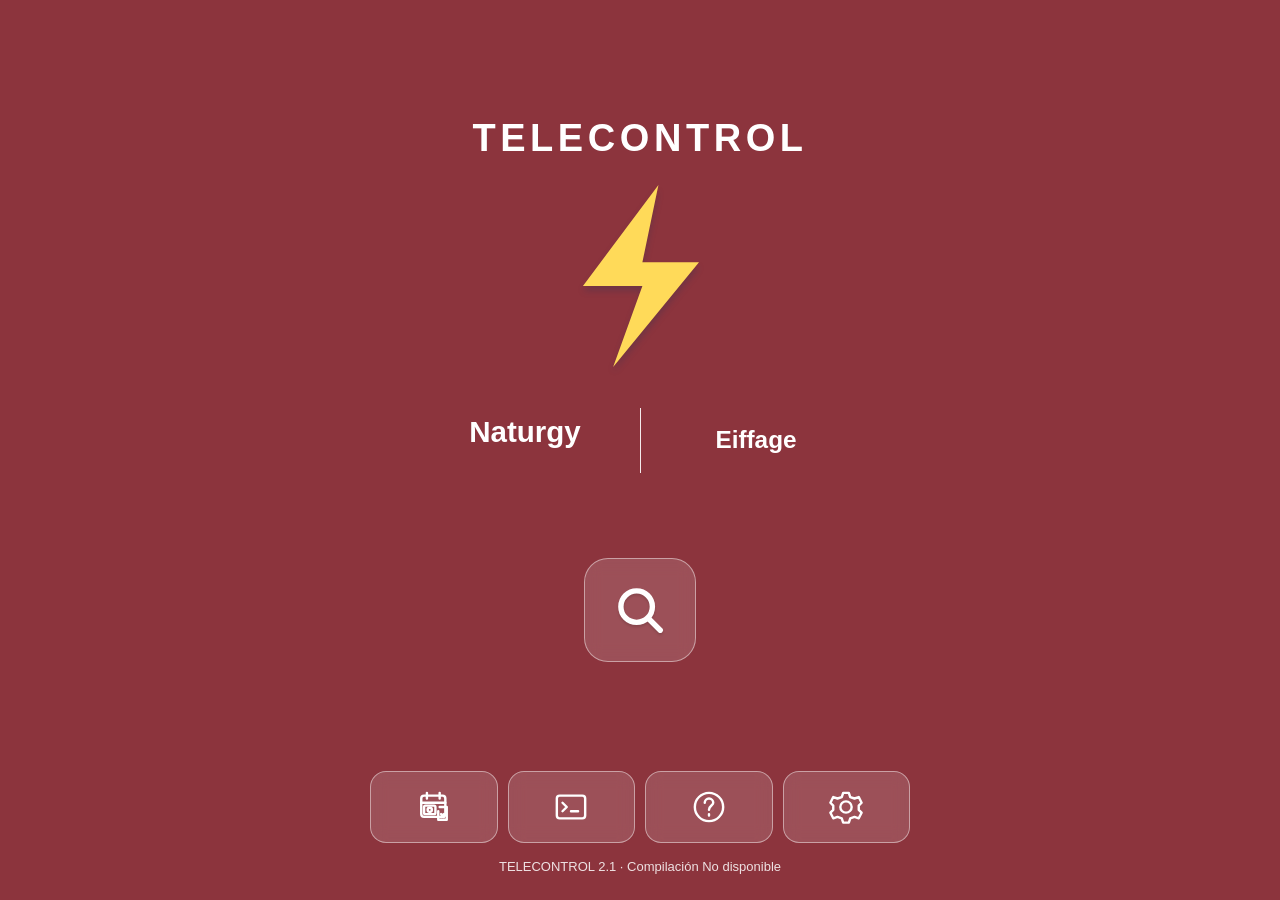
==== app/src/main/assets/index.html @ 89b57cb9 "feat(gui): stage approved TELECONTROL home HTML, styles, scripts and privacy-safe placeholders" ====
<!doctype html>
<html lang="es">
<head>
<meta charset="utf-8">
<meta http-equiv="Content-Security-Policy" content="default-src 'none'; script-src 'self'; worker-src 'self'; child-src 'self'; style-src 'self' 'unsafe-inline'; img-src 'self'; connect-src 'none'; frame-src 'none'; object-src 'none'; base-uri 'none'; form-action 'none'">
<meta name="viewport" content="width=device-width,initial-scale=1,viewport-fit=cover">
<meta name="theme-color" content="#003b7b">
<title>TELECONTROL</title>
<link rel="stylesheet" href="themes.css">
<style>
:root { --blue:#003d82; --blue2:#0754a2; --midblue:#104c93; --white:#fff; --orange:#ff8016; }
*{box-sizing:border-box}
html,body { margin:0; padding:0; min-height:100%; height:100%; font-family:Roboto,'Arial',system-ui,sans-serif; color:#fff; background:#003e84; }
body{background:radial-gradient(ellipse 120% 85% at 48% 44%,#07549e 0%,#004a92 45%,#003674 100%);}
button,input,textarea{font:inherit}
button{touch-action:manipulation;cursor:pointer}
button:focus-visible,input:focus-visible,textarea:focus-visible{outline:3px solid #ffad55;outline-offset:3px}
[hidden]{display:none !important}
#home {min-height:100dvh;height:auto;display:flex;flex-direction:column;align-items:center;padding:0 20px 30px;position:relative}
.center-start { width:100%;flex:1;display:flex;align-items:center;flex-direction:column;justify-content:center;padding-top:28px;}
.bolt {height:184px;width:145px;display:block;margin:0 0 36px;filter:drop-shadow(0 5px 3px #00345f33)}
.logos {display:flex;align-items:center;justify-content:center;width:100%;gap:9px;margin:0 0 67px;min-height:73px}
.logo {display:block;object-fit:contain;max-height:71px;flex:1;min-width:0}
.logo.naturgy {max-width:200px}
.logo.eiffage {max-width:200px}
.vertical {height:65px;width:1px;flex:0 0 1px;background:#fff;opacity:.9;margin:0 6px}
.primary {background:#f9fafc;border:0;color:#073c7b;font-weight:780;box-shadow:0 3px 15px #0b2a5426;border-radius:15px;min-height:76px;width:100%;max-width:545px;display:flex;align-items:center;justify-content:center;gap:19px;font-size:clamp(17px,4.1vw,24px);letter-spacing:-.25px;padding:12px 15px}
.primary svg{flex-shrink:0}
#search-panel {position:fixed;inset:0;overflow:auto;background:#001d45a8;z-index:10;display:grid;place-items:center;padding:19px;backdrop-filter:blur(3px)}
.dialog{width:min(100%,490px);background:#064580; border:1px solid #78ace5;border-radius:19px;padding:24px 18px 20px;box-shadow:0 18px 55px #00183594}
.dialog-title{font-size:20px;margin:0 0 18px;font-weight:800;text-align:center}
.dialog label{font-size:12px;color:#eaf2fb;letter-spacing:.7px;font-weight:750;display:block;margin:0 0 8px}
#query{width:100%;background:#fff;color:#003b7d;border:0;border-radius:12px;min-height:56px;font-size:20px;padding:10px 13px;text-transform:uppercase;font-weight:700;letter-spacing:1px}
#query::placeholder{color:#7a91aa;font-size:15px;letter-spacing:0;font-weight:500}
#bad{margin:12px 0 4px;background:#fff0eb;color:#ae2400;border-left:5px solid #ff7222;padding:14px 11px;border-radius:8px;font-weight:780;font-size:16px}
#load-error {font-size:12px;color:#ffd2ca;margin:14px 0}
.dialog-actions{display:flex;gap:10px;margin-top:17px}
.dialog-actions button{flex:1;border:0;border-radius:11px;min-height:51px;padding:11px;font-weight:700}
#submit{background:#fff;color:#003e82}#cancel{border:1px solid #98c7e4;background:transparent;color:#fff}
#detail,#config,#help {min-height:100dvh;max-width:720px;margin:0 auto;padding:14px clamp(12px,3.4vw,30px) 24px}
.topbar{display:flex;align-items:center;gap:6px;min-height:52px;margin:0 0 15px}
.topbar h1{font-size:clamp(16px,4.0vw,23px);letter-spacing:-.4px;line-height:1.2;margin:0;font-weight:800;text-align:center;flex:1}
.backicon{display:flex;align-items:center;justify-content:center;border:0;width:42px;min-width:42px;min-height:43px;border-radius:12px;color:#fff;background:transparent}
.backspace{width:42px;min-width:42px}
.fields {display:flex;flex-direction:column;margin-bottom:22px}
.field {display:grid;grid-template-columns:minmax(0,1fr) minmax(0,1fr);gap:9px;align-items:center;min-height:44px;border-bottom:1px solid #ffffff25;padding:3px 0}
.field .name {font-size:clamp(10.8px,2.8vw,15px);line-height:1.2;letter-spacing:-.15px;font-weight:760;overflow-wrap:anywhere}
.field .value {font-weight:800;font-size:clamp(15px,4vw,19px);line-height:1.25;border-radius:9px;background:#ffffff29;min-height:35px;display:flex;align-items:center;padding:7px 12px;overflow-wrap:anywhere;white-space:pre-wrap}
.field .value.missing{color:#b8d4ed;font-style:italic;font-weight:400}
#map{width:100%;min-height:69px;border:0;border-radius:15px;background:#fff;color:#074184;font-weight:810;font-size:clamp(16px,4vw,20px);display:flex;align-items:center;justify-content:center;gap:16px;margin-bottom:17px;padding:12px}
#map:disabled{opacity:.55;cursor:default}
#coords-warning{font-size:12px;color:#ffd9a5;margin:0 0 12px}
@media(max-height:690px){.bolt{height:140px;width:110px;margin-bottom:26px}.logos{margin-bottom:42px}.primary{min-height:67px}.center-start{transform:translateY(0)}}
@media(max-width:365px){.logos{gap:2px}.vertical{margin:0 3px}.field{grid-template-columns:46% 54%}.field .value{padding:5px 7px}.topbar h1{font-size:15px}}

.notes-box{margin:12px 0 24px;padding:16px;border:1px solid #ffffff55;border-radius:14px;background:#002e67aa}.notes-box label{display:block;font-size:17px;font-weight:800;margin-bottom:10px}.notes-box textarea{width:100%;min-height:120px;resize:vertical;background:#fff;color:#063b7c;border:0;border-radius:10px;padding:12px;font-size:17px}.action-small{border:0;border-radius:10px;background:white;color:#063b7c;font-weight:800;padding:12px 18px;margin-top:10px}.version-footer{text-align:center;font-size:13px;opacity:.85;margin-top:20px}.help-content{background:#063e7c;padding:18px;border-radius:14px;line-height:1.5}.utility{display:flex;gap:12px;justify-content:center;flex-wrap:wrap;margin:16px 0}
</style>
</head>
<body>
<section id="home" aria-label="Pantalla principal">
 <div class="center-start"><h1 class="brand">TELECONTROL</h1>
  <svg class="bolt" viewBox="0 0 150 195" aria-label="Peligro eléctrico, rayo amarillo" role="img"><path fill="#ffda59" d="M94 1 14 108h63L46 194l91-111H77Z"/></svg>
  <div class="logos" aria-label="Naturgy y Eiffage Energía">
   <img class="logo naturgy" src="brand-a.svg" alt="Naturgy">
   <span class="vertical" aria-hidden="true"></span>
   <img class="logo eiffage" src="brand-b.svg" alt="Eiffage Energía">
  </div>
  <button class="primary" id="open-search" type="button" aria-label="Buscar matrícula" title="Buscar matrícula" aria-expanded="false" aria-controls="search-panel">
   <svg width="32" height="32" viewBox="0 0 24 24" fill="none" stroke="currentColor" stroke-width="2.4" stroke-linecap="round"><circle cx="10.5" cy="10.5" r="7"/><path d="m16 16 5 5"/></svg>
  </button>

 </div>
 <nav class="home-bottom" aria-label="Accesos rápidos">
  <div class="home-shortcuts">
   <button id="open-weekly" class="action-small" aria-label="Gestión de trabajos" title="Gestión de trabajos"></button>
   <button id="home-mango" type="button" class="action-small" aria-label="Abrir MangoSSH" title="MangoSSH · consola SSH local">SSH</button>
   <button id="home-help" class="action-small" aria-label="Guía" title="Guía"></button>
   <button id="home-config" class="action-small" aria-label="Configuración" title="Configuración"></button>
  </div>
  <div class="version-footer">TELECONTROL 2.1 · Compilación <span class="installed-build">No disponible</span></div>
 </nav>
 <div id="search-panel" role="dialog" aria-modal="true" aria-labelledby="search-title" hidden>
  <div class="dialog">
   <h2 class="dialog-title" id="search-title">BUSCAR MATRÍCULA</h2>
   <label for="query">MATRÍCULA DEL CENTRO</label>
   <input id="query" type="text" autocapitalize="characters" autocomplete="off" spellcheck="false" placeholder="Ej.: SYNTHETIC_CT_2" aria-describedby="bad" maxlength="40">
   <div id="bad" role="alert" hidden>⚠ CT no encontrado</div>
   <p id="load-error" hidden>Importa primero el JSON privado desde Configurar → Base de datos.</p>
   <div class="dialog-actions"><button id="cancel" type="button">CANCELAR</button><button id="submit" type="button">BUSCAR</button></div>
  </div>
 </div>
</section>
<section id="detail" aria-label="Ficha del centro" hidden>
 <header class="topbar"><button type="button" class="backicon" id="top-back" aria-label="Volver a buscar"><svg viewBox="0 0 24 24" height="28" width="28" fill="none" stroke="currentColor" stroke-width="2.3" stroke-linecap="round"><path d="m13 5-7 7 7 7M6 12h16"/></svg></button><h1>DATOS CT</h1><span class="backspace"></span></header>
 <div class="fields" id="fields"></div>
 <section id="tcs-panel" class="tcs-panel" aria-labelledby="tcs-title"><h2 id="tcs-title">IP CLIENTES TCS</h2><p id="tcs-message" role="status">Las IP se calculan automáticamente a partir de GST y CPU del CT.</p><p id="tcs-experimental" role="note">EXPERIMENTAL, REVISAR SIEMPRE</p><div id="tcs-results" class="tcs-results" aria-live="polite" hidden></div><p class="tcs-source">Fuente: UFD · MO.00408.PT-05 · págs. 46–47. IP1_TCS a IP4_TCS.</p></section>
 <p id="coords-warning" hidden>No hay coordenadas válidas para este centro.</p>
 <button id="detail-mango" type="button" class="action-small">SSH MANGO · RED LOCAL</button>
 <button id="map" type="button">
   <svg width="34" height="39" viewBox="0 0 28 34" aria-hidden="true"><path d="M14 0A14 14 0 0 0 0 14c0 9.2 14 20 14 20S28 23.2 28 14A14 14 0 0 0 14 0" fill="#33a853"/><path d="M14 0A14 14 0 0 0 0 14h14L23 4A13.9 13.9 0 0 0 14 0" fill="#4285f4"/><path d="M0 14c0 3.8 2.4 8.2 5.2 11.9l9.1-12H0" fill="#fbbc05"/><path d="M4 4a13.9 13.9 0 0 0-4 10h14Z" fill="#ea4335"/><circle cx="14" cy="14" r="5.4" fill="#fff"/></svg>
   ABRIR EN GOOGLE MAPS
 </button>
 <div class="utility detail-actions"><button id="open-notes" type="button" class="action-small" aria-label="Historial de notas del CT"><span class="ui-icon" aria-hidden="true">▤</span><span id="notes-count">0</span></button><button type="button" class="action-small" id="detail-help" aria-label="Ayuda"><span class="ui-icon" aria-hidden="true">?</span><span class="icon-label">AYUDA</span></button><button type="button" class="action-small" id="detail-feedback" aria-label="Sugerencias"><span class="ui-icon" aria-hidden="true">♧</span><span class="icon-label">SUGERENCIAS</span></button><button type="button" class="action-small" id="detail-config" aria-label="Configurar"><span class="ui-icon" aria-hidden="true">⚙</span><span class="icon-label">CONFIGURAR</span></button></div><div class="version-footer">TELECONTROL 2.1 · Compilación <span class="installed-build">No disponible</span></div>
</section>
<section id="config" hidden><header class="topbar"><button type="button" class="backicon" id="config-back" aria-label="Volver desde configuración">←</button><h1>CONFIGURAR</h1></header>
<button class="action-small" id="open-reminders">AVISOS</button><button id="home-feedback" class="action-small">Sugerencias y reporte de errores</button><div class="config-menu" aria-label="Apartados de configuración">
 <button class="config-tile" type="button" data-config-target="config-database"><span class="config-symbol">▤</span><span><strong>Base de datos</strong><small>Importar JSON · Actualizar catálogo · Información</small></span><span>›</span></button>
 <button class="config-tile" type="button" data-config-target="config-fields"><span class="config-symbol">☷</span><span><strong>Campos</strong><small>Seleccionar · Añadir · Ordenar</small></span><span>›</span></button>
 <button class="config-tile" type="button" data-config-target="config-appearance"><span class="config-symbol">◉</span><span><strong>Apariencia</strong><small>Elegir tema · Personalizar colores</small></span><span>›</span></button>
 <button class="config-tile" type="button" data-config-target="config-backup"><span class="config-symbol">⇧</span><span><strong>Copias de seguridad</strong><small>Exportar · Importar notas y diario</small></span><span>›</span></button>
 <button class="config-tile" type="button" data-config-target="config-sync"><span class="config-symbol">⇄</span><span><strong>Sincronización Syncthing</strong><small>Carpeta · Cifrado · Estado · Sincronizar</small></span><span>›</span></button>
</div>
<div class="notes-box config-section" id="config-database"><h2>Base de datos</h2><div id="catalog-panel" aria-busy="false"><label for="catalog-file">CATÁLOGO PRIVADO DE CT (JSON)</label><input type="file" id="catalog-file" accept=".json,application/json" aria-describedby="catalog-status"><p id="catalog-status" role="status" aria-live="polite">Sin catálogo importado. Selecciona el JSON facilitado por tu responsable.</p></div></div>
<div class="notes-box config-section" id="config-fields"><h2>Campos</h2><label for="field-search">BUSCAR CAMPO</label><input id="field-search" list="field-options" placeholder="Escribe el nombre del campo" style="width:100%;padding:12px;border-radius:10px"><datalist id="field-options"></datalist><button class="action-small" id="add-field">AÑADIR CAMPO</button><p id="field-status" role="status"></p><div id="selected-fields"></div></div>
<div class="notes-box config-section" id="config-appearance"><h2>Apariencia</h2><label for="theme-select">TEMA</label><select id="theme-select"><option value="red">ROJO</option><option value="light">CLARO</option><option value="dark">OSCURO</option><option value="olive">VERDE OLIVA</option><option value="blue">AZUL</option><option value="custom">PERSONALIZADO</option></select><div id="custom-colors" hidden></div><p id="theme-status" role="status"></p></div>
<div class="notes-box config-section" id="config-backup"><h2>Copias de seguridad</h2><p>Las copias contienen notas y diario, pero no el catálogo. Utiliza únicamente medios autorizados.</p><button id="export-work" class="action-small">Exportar notas y diario</button><label for="import-work">Importar copia de notas y diario</label><input id="import-work" type="file" accept=".json,application/json"><p id="backup-status" role="status"></p><div id="backup-preview" hidden><p id="backup-summary"></p><button id="backup-confirm" class="action-small">Confirmar fusión sin sobrescribir</button><button id="backup-cancel" class="action-small">Cancelar</button></div></div>
<div class="notes-box config-section" id="config-sync"><h2>SINCRONIZACIÓN SYNCTHING</h2>
<p id="sync-account"></p><button id="sync-folder">Seleccionar carpeta</button>
<label><input id="sync-auto" type="checkbox" disabled>Sincronización automática</label><button id="sync-now">SINCRONIZAR AHORA</button>
<label for="sync-phrase">Frase de recuperación compartida (16–1024 caracteres)</label><input id="sync-phrase" type="password" autocomplete="off" minlength="16" maxlength="1024"><button id="sync-unlock">Guardar frase de recuperación</button>
<p>La frase se protege con Android Keystore. Usa exactamente la misma en los dos dispositivos y consérvala por un medio autorizado. No se comparte el catálogo CT ni la base de datos interna.</p>
<p id="sync-last"></p><p id="sync-export"></p><p id="sync-status" role="status"></p><p id="sync-pending" role="status"></p>
<details id="sync-guide"><summary>Guía de configuración</summary><p>Syncthing-Fork debe compartir la misma carpeta lógica en ambos dispositivos en modo enviar y recibir. En TELECONTROL selecciona la carpeta local de cada uno: las rutas pueden ser distintas. Introduce la misma frase y activa automático. Syncthing transfiere los archivos cifrados, incluso con TELECONTROL cerrada; la incorporación a notas/diario se completa al abrir la APK o cuando Android permite un trabajo de fondo.</p><p>Prueba primero una nota y una entrada ficticias en ambos sentidos. No borres ni edites los archivos tcst1: las eliminaciones se realizan desde TELECONTROL. Archivos incompletos se dejan intactos y se reintentan. Un archivo completo que no autentica requiere revisar frase/carpeta. Exportado significa validado en esta carpeta, no recibido por el otro dispositivo.</p></details>
<div id="sync-conflicts"></div><div id="sync-resolve-dialog" role="alertdialog" aria-label="Resolver conflicto" hidden><p>Confirma qué versión conservar como actual. El historial cifrado conserva las revisiones; un borrado elimina la entrada de la vista actual.</p><pre id="sync-resolve-preview"></pre><button id="sync-resolve-confirm">Conservar esta versión</button><button id="sync-resolve-cancel">Cancelar</button></div></div>
<div class="version-footer">TELECONTROL 2.1 · Compilación <span class="installed-build">No disponible</span></div></section>
<section id="help" hidden><header class="topbar"><button type="button" class="backicon" id="help-back" aria-label="Volver desde ayuda">←</button><h1>GUÍA DE TELECONTROL</h1></header>
<div class="help-content">
<h2>TELECONTROL v2.1 · Guía ilustrada</h2>
<p>Consulta centros de transformación, localízalos y registra notas de trabajo. Los datos del catálogo se guardan en tu dispositivo.</p>
<h3>1. Buscar un CT</h3>
<figure><div class="help-visual"><svg viewBox="0 0 80 80"><circle cx="34" cy="34" r="23"/><path d="M51 51 74 74"/></svg><span>BUSCAR MATRÍCULA<br>28CM36</span></div><figcaption>En Inicio, toca la lupa. Escribe la matrícula o usa el micrófono del buscador; revisa el texto y pulsa BUSCAR.</figcaption></figure>
<h3>2. Consultar datos y mapa</h3>
<figure><div class="help-visual"><svg viewBox="0 0 80 80"><path d="M40 76S12 46 12 30a28 28 0 0 1 56 0C68 46 40 76 40 76Z"/><circle cx="40" cy="30" r="10"/></svg><span>FICHA DEL CT<br>ABRIR EN GOOGLE MAPS</span></div><figcaption>Comprueba los campos de la ficha. El botón de Maps abre las coordenadas del CT cuando estén disponibles.</figcaption></figure>
<h3>3. Crear notas del CT</h3>
<figure><div class="help-visual"><svg viewBox="0 0 80 80"><rect x="13" y="9" width="54" height="62" rx="8"/><path d="M25 24h30M25 38h30M25 52h22"/></svg><span>NOTAS DEL CT<br>＋ → ESCRIBIR → 💾</span></div><figcaption>Desde la ficha, abre Notas. Pulsa +, escribe o dicta una observación y toca el disquete para guardar. Puedes editar o eliminar las entradas.</figcaption></figure>
<h3>4. Diario de trabajo</h3>
<figure><div class="help-visual"><svg viewBox="0 0 80 80"><rect x="14" y="8" width="52" height="64" rx="6"/><path d="M25 23h29M25 35h29M25 47h29M25 59h20"/></svg><span>DIARIO<br>BUSCAR · FILTRAR · EDITAR</span></div><figcaption>Abre Diario desde Inicio. No requiere matrícula. Busca anotaciones por texto o CT y consulta el historial por fechas.</figcaption></figure>
<h3>5. Configurar y proteger datos</h3>
<figure><div class="help-visual"><svg viewBox="0 0 80 80"><circle cx="40" cy="40" r="24"/><circle cx="40" cy="40" r="9"/><path d="M40 3v12M40 65v12M3 40h12M65 40h12"/></svg><span>CONFIGURAR<br>JSON · CAMPOS · TEMAS</span></div><figcaption>En Base de datos importa el JSON privado que te facilite el responsable. En Campos selecciona información adicional; en Apariencia cambia el tema; en Copias exporta notas y diario.</figcaption></figure>
<h3>6. Comunicar errores y sugerencias</h3>
<figure><div class="help-visual"><svg viewBox="0 0 80 80"><path d="M8 12h64v43H32L12 72V55H8z"/><path d="M23 28h34M23 40h24"/></svg><span>SUGERENCIAS<br>ERROR · SUGERENCIA · COMENTARIO</span></div><figcaption>Introduce nombre, correo y descripción. La aplicación abrirá tu cliente de correo con un asunto clasificado; revisa y confirma el envío.</figcaption></figure>
<p><strong>Privacidad:</strong> el catálogo no está incluido en la APK y no se envía en sugerencias. Notas y diario se guardan localmente; las copias pueden contener datos sensibles. No las compartas fuera de medios autorizados. Google Maps y el reconocimiento de voz pueden requerir conexión.</p>
</div><div class="version-footer">TELECONTROL 2.1 · Compilación <span class="installed-build">No disponible</span></div></section>
<section id="feedback" hidden aria-label="Enviar sugerencias"><header class="topbar"><button type="button" class="backicon" id="feedback-back" aria-label="Volver">←</button><h1>SUGERENCIAS</h1><span class="backspace"></span></header>
<p>Ayúdanos a mejorar TELECONTROL. El mensaje se preparará en tu aplicación de correo para que puedas revisarlo y enviarlo.</p>
<form id="feedback-form" class="feedback-form">
<label for="feedback-name">NOMBRE Y APELLIDOS</label><input id="feedback-name" required maxlength="120" autocomplete="name">
<label for="feedback-email">EMAIL DE CONTACTO</label><input id="feedback-email" required type="email" maxlength="180" autocomplete="email">
<label for="feedback-type">TIPO DE MENSAJE</label><select id="feedback-type" required><option value="ERROR">Error</option><option value="SUGERENCIA">Sugerencia</option><option value="COMENTARIO">Comentario</option></select>
<label for="feedback-description">DESCRIPCIÓN</label><textarea id="feedback-description" required maxlength="3000" rows="7" placeholder="Explica el error, la sugerencia o el comentario"></textarea>
<button type="submit" class="action-small feedback-send"><span class="ui-icon" aria-hidden="true">➤</span> PREPARAR CORREO</button>
<p id="feedback-status" role="status" aria-live="polite"></p></form><div class="version-footer">TELECONTROL 2.1 · Compilación <span class="installed-build">No disponible</span></div></section>
<section id="work" hidden><header class="topbar"><button id="work-back" aria-label="Volver">←</button><h1 id="work-title">NOTAS DEL CT</h1></header><div id="journal-search" hidden><label for="journal-query">⌕ BUSCAR EN TODO EL DIARIO</label><input id="journal-query" type="search" placeholder="Texto o matrícula" autocomplete="off"><p id="journal-results" role="status"></p></div><div class="work-editor-heading"><button id="new-work" class="action-small" aria-label="Nueva nota">＋</button><label id="observation-label" for="ct-notes">Observación</label></div><textarea id="entry-text" maxlength="20000" hidden></textarea><textarea id="ct-notes" maxlength="20000"></textarea><button id="save-work" class="action-small">Guardar</button><button id="save-conflict-draft" hidden>Guardar borrador como versión en conflicto</button><p id="work-sync-status" class="sync-subtle" role="status"></p><p id="work-status" role="status"></p><div id="work-list"></div><div id="delete-dialog" role="alertdialog" aria-label="Confirmar eliminación" hidden><p>¿Eliminar esta entrada definitivamente?</p><button id="delete-confirm">Eliminar</button><button id="delete-cancel">Cancelar</button></div><div id="discard-dialog" role="alertdialog" aria-label="Descartar borrador" hidden><p>Tienes comentarios sin guardar. ¿Quieres salir sin guardar?</p><button id="discard-confirm">Salir sin guardar</button><button id="discard-cancel">Continuar editando</button></div></section>
<section id="reminders" hidden><header class="topbar"><button id="reminder-back" aria-label="Volver">←</button><h1>AVISOS</h1></header><label for="reminder-text">Descripción</label><textarea id="reminder-text" maxlength="2000"></textarea><label for="reminder-date">Fecha</label><input id="reminder-date" type="date"><label for="reminder-time">Hora</label><input id="reminder-time" type="time"><label for="reminder-ct">CT opcional</label><input id="reminder-ct" maxlength="80"><label><input id="reminder-completed" type="checkbox">Completado</label><button id="reminder-save">Guardar aviso</button><button id="reminder-permissions">Permisos y ajustes Android</button><p id="reminder-status" role="status"></p><div id="reminder-list"></div><div id="reminder-delete-dialog" role="alertdialog" aria-label="Eliminar aviso" hidden><p>¿Eliminar y cancelar este aviso?</p><button id="reminder-delete-confirm">Eliminar</button><button id="reminder-delete-cancel">Cancelar</button></div></section>
<section id="weekly" hidden aria-label="Gestión de trabajos">
<header class="topbar"><button id="weekly-back" class="backicon" aria-label="Volver desde trabajos semanales">←</button><h1>GESTIÓN DE TRABAJOS</h1></header>
<label for="work-category">Categoría</label><select id="work-category"><option value="weekly">TRABAJOS SEMANALES</option><option value="routers">CAMPAÑA ROUTERS</option><option value="journal">DIARIO DE TRABAJO</option></select><div id="import-report" hidden><h2>Informe de importación</h2><p id="weekly-import-summary" role="status"></p><button id="import-report-close">Volver a la lista</button></div>
<button id="open-journal" hidden aria-label="Diario de trabajo"></button><p id="weekly-status" role="status" aria-live="polite"></p>
<div id="weekly-checklist">
<div class="weekly-heading"><div><h2 id="weekly-period-title"></h2><p id="weekly-home-summary"></p><progress id="weekly-progress" value="0" max="1" aria-label="Progreso de trabajos de la semana"></progress></div><button id="weekly-weeks" class="action-small" aria-label="Buscar semanas" title="Buscar semanas"></button></div>
<div id="weekly-weeks-panel" hidden><label>Semana<select id="weekly-period"></select></label></div>
<div id="weekly-filters-panel" class="weekly-tools" hidden><label>Buscar matrícula, ACT o descripción<input id="weekly-query" type="search" maxlength="200"></label><label>Estado<select id="weekly-state-filter"><option value="all">Todos</option><option value="not_started">SIN EMPEZAR</option><option value="in_progress">PENDIENTE DE ACABAR</option><option value="completed">REALIZADO</option></select></label><label>Orden<select id="weekly-order"><option value="pending">Pendientes primero</option><option value="done">Realizados primero</option></select></label></div>
<p>Toca la tarjeta para consultar la ficha y el indicador derecho para cambiar su estado.</p><div id="weekly-list"></div>
<nav class="weekly-bottom" aria-label="Acciones de trabajos semanales"><button id="weekly-manual" class="action-small" aria-label="Añadir" title="Añadir"></button><button id="weekly-scan" class="action-small" aria-label="Capturar Excel" title="Capturar Excel"></button><button id="weekly-import-excel" class="action-small" aria-label="IMPORTAR EXCEL" title="Importar Excel"></button><button id="weekly-filter" class="action-small" aria-label="Filtrar" title="Filtrar"></button><button id="weekly-more" class="action-small" aria-label="Más opciones" title="Más opciones"></button></nav>
<div id="weekly-more-panel" hidden><button id="show-import-report" class="action-small">Informe de importación</button><button id="resume-review" class="action-small">Revisar importación pendiente</button><button id="weekly-txt" class="action-small">EXPORTAR COPIA TXT</button></div>
</div>
<div id="weekly-state-dialog" role="dialog" aria-modal="true" aria-labelledby="weekly-state-title" hidden><div class="dialog"><h2 id="weekly-state-title">Estado del trabajo</h2><button class="action-small" data-weekly-state="not_started">SIN EMPEZAR</button><button class="action-small" data-weekly-state="in_progress">PENDIENTE DE ACABAR</button><button class="action-small" data-weekly-state="completed">REALIZADO</button><button id="weekly-state-cancel" class="action-small">Cancelar</button></div></div>
<div id="weekly-detail" hidden><header><button type="button" id="weekly-detail-back" class="backicon" aria-label="Volver a la lista">←</button><h2 id="weekly-detail-title"></h2><h3 id="weekly-detail-code"></h3><button id="detail-state" class="action-small">Cambiar estado</button></header>
<h3>INFORMACIÓN DEL TRABAJO</h3><p id="work-type"></p><dl><dt>Descripción:</dt><dd id="weekly-detail-description"></dd><dt>TERED:</dt><dd id="weekly-detail-tered"></dd><dt>Municipio:</dt><dd id="weekly-detail-municipality"></dd></dl><dl id="router-detail" hidden><dt>Código Base/Centro:</dt><dd id="router-base"></dd></dl>
<h3>PLANIFICACIÓN</h3><p id="work-iso-planning"></p><dl><dt id="work-date-label">Fecha de ejecución:</dt><dd id="weekly-detail-date"></dd></dl>
<section id="work-tracking"><h3>DOCUMENTACIÓN Y SEGUIMIENTO</h3><div id="work-extra-fields"></div><dl id="weekly-origin-block"><dt>Comentarios de origen:</dt><dd id="weekly-origin-comments"></dd></dl><dl id="router-origin-block" hidden><dt>Comentarios de origen:</dt><dd id="router-origin"></dd></dl></section>
<h3>DATOS DEL CENTRO — JSON</h3><dl id="work-ct-json"><dt>NOMBRE BDI</dt><dd id="work-bdi">No disponible</dd><dt>IP LAN</dt><dd id="work-ip-lan">No disponible</dd></dl>
<h3>OBSERVACIONES</h3><label for="work-technician-notes">Anotaciones del técnico (independientes del Excel)</label><textarea id="work-technician-notes" maxlength="4000"></textarea><button id="save-technician-notes" class="action-small">Guardar observaciones</button><p id="work-save-status" role="status" aria-live="polite"></p>
<button id="edit-work-data" class="action-small">Editar datos</button><div id="work-edit-panel" hidden><label>Matrícula<input id="work-edit-matricula"></label><label>ACT<input id="work-edit-act"></label><label>Municipio<input id="work-edit-municipality"></label><label>Tipología<input id="work-edit-typology"></label><label>TERED<input id="work-edit-tered"></label><div id="work-edit-planning"><label>Semana<input id="work-edit-week" type="number" min="1" max="53"></label></div><label>Descripción<textarea id="work-edit-description" maxlength="4000"></textarea></label><label id="work-edit-date-container">Fecha<input id="work-edit-date" type="date"></label><button id="save-work-data">Guardar cambios y observaciones</button></div><button id="weekly-mango" class="action-small">SSH MANGO · CT</button><button id="weekly-maps" class="action-small">ABRIR EN GOOGLE MAPS</button><p id="weekly-map-status" role="status"></p></div>
<div id="weekly-review" role="dialog" aria-modal="true" aria-label="Revisar importación" hidden><button type="button" id="weekly-review-back" class="backicon" aria-label="Volver a la lista">←</button><label id="weekly-reference-option"><input id="weekly-reference-2026" type="checkbox">Este es el Excel de referencia 2026: excluir semanas 1–34</label><h2>REVISAR IMPORTACIÓN</h2><p>La única referencia temporal obligatoria de los trabajos semanales es SEMANA. MUNICIPIO debe proceder de su propia cabecera. Revisa códigos, ceros iniciales, descripciones y fechas. La fecha de ejecución puede estar fuera de la semana planificada.</p><p id="weekly-review-count"></p><div><button id="review-prev">Anteriores</button><span id="review-page"></span><button id="review-next">Siguientes</button></div><div id="weekly-draft"></div><button id="weekly-confirm" class="action-small">CONFIRMAR Y GUARDAR</button><button id="weekly-review-cancel" class="action-small">Cancelar revisión</button></div>

</section>
<script src="catalog.js"></script>
<script src="catalog-store.js"></script>
<script src="app.js"></script>
<script src="tcs-clients.js"></script>
<script src="themes.js"></script>
<script src="speech.js"></script>
<script src="work-store.js"></script>
<script src="journal-search.js"></script>
<script src="work-ui.js"></script>
<script src="backup.js"></script>
<script src="icons.js"></script>
<script src="reminders.js"></script>
<script src="sync-ui.js"></script>
<script src="weekly-core.js"></script>
<script src="weekly-ui.js"></script>
</body></html>
---- app/src/main/assets/themes.css ----
/* Identical geometry in all six themes; installation artwork is unchanged. */
html:root {--background:#8c343d;--surface:#71303a;--button:#ffe69a;--accent:#ffd95e;--ink:#fff;--surface-ink:#fff;--button-ink:#262014}
html,body{background:var(--background)!important;color:var(--ink)!important}
body{transition:background-color .15s ease}
.notes-box,.help-content,.dialog{background:var(--surface)!important;color:var(--surface-ink)!important;border-color:currentColor!important;box-shadow:0 8px 24px #0002}
.primary,.action-small,#map,#submit{background:var(--button)!important;color:var(--button-ink)!important;border-radius:20px;box-shadow:0 4px 0 #0002,0 9px 20px #0002}
#open-search{width:112px;min-height:100px;margin:auto;border-radius:28px}
#open-search svg{width:54px;height:54px}
.bolt{filter:drop-shadow(0 5px 4px #0002)}
#home-config{position:fixed;right:20px;bottom:20px;font-size:34px;width:68px;height:68px;padding:8px;z-index:2}
#home{padding-bottom:108px}
.field .value{background:var(--surface);color:var(--surface-ink)}
.field .value.missing{color:var(--surface-ink);opacity:.85}
.topbar button{color:var(--ink)}
select{font:inherit;max-width:100%;padding:12px;border-radius:12px;border:1px solid #777;background:#fff;color:#222}
#custom-colors{display:grid;gap:12px;margin-top:16px}#custom-colors label{display:flex;align-items:center;justify-content:space-between;gap:12px}
button:focus-visible,input:focus-visible,textarea:focus-visible,select:focus-visible{outline:3px solid var(--accent);outline-offset:4px}
@media(prefers-reduced-motion:reduce){*{transition:none!important}}

.dialog label,.dialog-title{color:var(--surface-ink)}

#open-journal{position:fixed;left:20px;bottom:20px;width:68px;height:68px;padding:8px;z-index:2}
#work{max-width:800px;margin:auto;padding:20px 20px 100px;color:var(--ink)}
#work textarea{display:block;width:100%;min-height:130px;border-radius:14px;padding:14px;font:inherit;background:var(--surface);color:var(--surface-ink);border:1px solid currentColor}
#work-list article{padding:16px;margin:12px 0;border-radius:18px;background:var(--surface);color:var(--surface-ink);box-shadow:0 5px 16px #0002;overflow-wrap:anywhere;white-space:pre-wrap}
#work-list article button,#work button{min-width:48px;min-height:48px;border-radius:14px;margin:4px;padding:10px;background:var(--button);color:var(--button-ink);border:0}
#delete-dialog,#discard-dialog{position:fixed;inset:15% 8% auto;z-index:20;padding:24px;background:var(--surface);color:var(--surface-ink);border:2px solid currentColor;border-radius:20px}
#speech-status{padding:0 20px;font-size:14px}

.brand{font-size:clamp(24px,6vw,38px);letter-spacing:.12em;margin:12px 0 24px}#open-notes,#new-work{display:inline-flex;align-items:center;gap:8px}#notes-count{font-size:16px;font-weight:bold}button svg{vertical-align:middle;filter:drop-shadow(0 2px 1px #0002)}
#journal-query{width:100%;padding:14px;font:inherit;border-radius:14px;background:var(--surface);color:var(--surface-ink);border:1px solid currentColor}mark{background:#ffe69a;color:#17120a;border-radius:3px}#work-list h2{font-size:16px;letter-spacing:.04em;margin-top:28px}
#cancel{background:var(--surface);color:var(--surface-ink);border:1px solid currentColor}
#load-error,#coords-warning{color:var(--ink);font-weight:600}
.dialog #load-error{color:var(--surface-ink)}

/* v1.3: mobile-only detailed settings and transparent icon surfaces */
.config-menu{display:grid;gap:12px;margin:12px 0 22px}
.config-tile{display:grid;grid-template-columns:42px minmax(0,1fr) 16px;gap:12px;align-items:center;width:100%;min-height:98px;padding:17px 14px;text-align:left;border-radius:18px;border:1px solid color-mix(in srgb,var(--ink) 20%,transparent);background:var(--surface);color:var(--surface-ink)}
.config-tile strong{display:block;font-size:18px;margin-bottom:5px}
.config-tile small{display:block;font-size:13px;line-height:1.4;opacity:.9}
.config-symbol{font-size:32px;line-height:1;background:transparent;color:var(--accent)}
.config-section{scroll-margin-top:18px}
.config-section[hidden]{display:none!important}
#open-journal,#home-config,.icon-button{background:transparent!important;color:var(--ink)!important;box-shadow:none!important;border:0!important}
#open-journal svg{background:transparent}
#home-config{font-size:42px}

/* TELECONTROL 2.0 visual system: outline icons and translucent masks. */
:root{--control-mask:rgba(255,255,255,.14);--control-border:rgba(255,255,255,.46)}
.primary,.action-small,#map,#submit,#work button,.config-tile,.backicon{
 background:var(--control-mask)!important;color:var(--ink)!important;
 border:1px solid var(--control-border)!important;box-shadow:none!important;
 border-radius:16px!important;backdrop-filter:blur(8px)
}
.primary:active,.action-small:active,.config-tile:active{background:rgba(255,255,255,.24)!important}
#open-search{width:112px;min-height:104px;border-radius:24px!important}
#home-config,#open-journal{background:var(--control-mask)!important;border:1px solid var(--control-border)!important;box-shadow:none!important}
#open-journal svg{width:40px;height:40px}
#home .utility{display:flex;align-items:center;justify-content:center;gap:12px}
#home-help{min-width:66px;min-height:66px}
.feedback-home{position:fixed;right:100px;bottom:20px;min-height:68px;min-width:68px;padding:8px}
#detail .detail-actions{display:grid;grid-template-columns:repeat(4,minmax(0,1fr));gap:8px;margin:18px 0 10px}
.detail-actions .action-small{width:100%;height:78px;min-height:78px;margin:0!important;padding:8px 3px!important;display:flex!important;align-items:center;justify-content:center;flex-direction:column;gap:3px}
.detail-actions svg{width:30px;height:30px}
.detail-actions .icon-label{font-size:10px;line-height:1.1;font-weight:700}
#notes-count{font-size:12px}
#map{min-height:66px}
#work{padding-bottom:100px}
#work textarea,#work-list article,#entry-text,#ct-notes{font-size:20px!important;line-height:1.55!important}
#work-list article{padding:20px}
#work-list article p{font-size:20px;line-height:1.55}
#work #save-work{min-width:64px;min-height:64px;display:inline-flex;justify-content:center;align-items:center}
#work #save-work svg{width:34px;height:34px}
#work #new-work,#work #work-back{min-width:62px;min-height:62px}
#work button{background:var(--control-mask)!important;color:var(--ink)!important}
#feedback{max-width:720px;min-height:100dvh;margin:auto;padding:18px 20px 60px}
.feedback-form{display:grid;gap:12px;margin-top:20px}
.feedback-form label{font-size:14px;font-weight:800;letter-spacing:.04em}
.feedback-form input,.feedback-form select,.feedback-form textarea{
 width:100%;font:inherit;font-size:18px;line-height:1.5;
 padding:14px;border:1px solid var(--control-border);border-radius:14px;
 background:var(--surface);color:var(--surface-ink)
}
.feedback-form textarea{resize:vertical;min-height:170px}
.feedback-send{min-height:62px;font-weight:800}
.help-content{font-size:17px;line-height:1.6}
.help-content h3{font-size:19px}
.help-content figure{margin:16px 0;padding:12px;border:1px solid var(--control-border);border-radius:16px}
.help-content figcaption{font-size:14px;margin-top:8px;opacity:.9}
.help-content .help-visual{display:flex;align-items:center;justify-content:center;gap:16px;min-height:110px}
.help-content .help-visual svg{width:62px;height:62px;stroke:currentColor;fill:none;stroke-width:1.5}
@media(max-width:365px){.detail-actions .icon-label{font-size:9px}.feedback-home{right:91px}}

/* 2.0.1 visual consistency fixes — no fixed overlay controls on Home. */
#home{padding:0 20px 24px!important;min-height:100dvh;display:flex;flex-direction:column}
#home .center-start{min-height:0;flex:1;justify-content:center;padding-top:16px}
#home .logos{margin-bottom:clamp(22px,5vh,64px)}
#home #open-search{margin:clamp(10px,4vh,42px) auto 0}
.home-bottom{width:100%;max-width:540px;margin:20px auto 0;flex-shrink:0}
.home-shortcuts{display:grid;grid-template-columns:repeat(4,minmax(0,1fr));gap:10px;align-items:center}
#home .home-shortcuts .action-small,
#home #open-journal,#home #home-config,#home #home-help,#home #home-feedback{
 position:static!important;inset:auto!important;margin:0!important;
 width:100%!important;min-width:0!important;min-height:72px!important;height:72px!important;
 padding:10px!important;display:flex!important;align-items:center;justify-content:center;
 background:var(--control-mask)!important;border:1px solid var(--control-border)!important;
 color:var(--ink)!important;box-shadow:none!important;border-radius:16px!important
}
.home-shortcuts svg{width:34px!important;height:34px!important;filter:none}
#home .version-footer{position:static!important;margin:14px 0 0!important;line-height:1.5;white-space:nowrap;font-size:13px}
#config .config-menu{margin:12px 0 20px}
#config .config-tile{min-height:82px;padding:12px 14px}
#config .config-symbol{display:flex;align-items:center;justify-content:center;color:var(--surface-ink)!important}
#config .config-symbol svg{width:30px;height:30px}
#config.config-detail-open .config-menu{display:none}
#config.config-detail-open .config-section:not([hidden]){display:block;margin-top:14px}
#config .config-tile strong{font-size:17px}
#config .config-tile small{font-size:12px}
#work .work-editor-heading{display:flex;align-items:center;gap:14px;margin:22px 0 8px}
#work .work-editor-heading #new-work{margin:0!important;flex:0 0 64px}
#work .work-editor-heading label{font-size:18px;line-height:1.3}
#work textarea{min-height:185px}
#work #speech-status,#home #speech-status{margin:14px 0 0;font-size:14px;line-height:1.4}
#work-list article button{min-width:56px;min-height:56px}
#work-list article button svg{width:26px;height:26px}
#detail .detail-actions .action-small{min-width:0}
@media(max-height:720px){#home .bolt{height:125px;width:100px;margin-bottom:18px}#home .logos{margin-bottom:15px}#home .center-start{padding-top:8px}#home #open-search{margin-top:10px}}

/* Hidden screens must override authored flex/grid display rules. */
#home[hidden],#detail[hidden],#config[hidden],#help[hidden],#work[hidden],#feedback[hidden],#search-panel[hidden]{display:none!important}

/* TELECONTROL 2.0 — field feedback: optically align partner artwork. */
#home .logos{align-items:center!important}
#home .logo{align-self:center;object-position:center center}
#home .logo.naturgy{transform:translateY(-6px)}
#home .vertical{align-self:center}
/* Diary: accessible typography and a common 72px action-button baseline. */
#work #journal-search label{display:block;font-size:20px!important;line-height:1.35;font-weight:650;letter-spacing:0;margin:8px 0 10px}
#work #journal-query{font-size:22px!important;line-height:1.45;padding:16px 18px;min-height:68px}
#work #journal-query::placeholder{font-size:20px;opacity:.9}
#work #journal-results{font-size:19px!important;line-height:1.45;margin:16px 0 22px}
#work .work-editor-heading{margin-top:18px;gap:16px}
#work .work-editor-heading label{font-size:22px!important;font-weight:600}
#work #ct-notes,#work #entry-text{font-size:22px!important;line-height:1.55!important;padding:18px;min-height:190px}
#work #mic-ct-notes,#work #mic-entry-text,#work #save-work{
 display:inline-flex!important;vertical-align:top!important;align-items:center!important;justify-content:center!important;
 width:72px!important;height:72px!important;min-width:72px!important;min-height:72px!important;
 margin:12px 10px 0 0!important;padding:12px!important;border-radius:16px!important;
}
#work #mic-ct-notes svg,#work #mic-entry-text svg,#work #save-work svg{width:36px!important;height:36px!important;filter:none}
#work #mic-ct-notes[hidden],#work #mic-entry-text[hidden]{display:none!important}
#work #work-status{font-size:18px;line-height:1.5}
#work-list article,#work-list article p{font-size:21px!important;line-height:1.55!important}
#work-list h2{font-size:18px!important}

/* UFD client IP reference: same translucent surfaces and large touch targets as CT details. */
#tcs-panel{margin:20px 0 18px;padding:18px;border:1px solid var(--control-border);border-radius:18px;background:var(--control-mask);color:var(--ink)}
#tcs-panel h2{font-size:20px;letter-spacing:.025em;margin:0 0 10px}
#tcs-panel p{font-size:15px;line-height:1.5;margin:8px 0 16px}
.tcs-selectors{display:grid;grid-template-columns:repeat(2,minmax(0,1fr));gap:12px}
.tcs-selectors label{display:flex;flex-direction:column;gap:8px;font-size:14px;font-weight:750}
.tcs-selectors select{width:100%;min-height:58px;font-size:17px;padding:10px 8px;border-radius:12px}
.tcs-results{display:grid;gap:9px;margin-top:16px}
.tcs-ip{display:flex;justify-content:space-between;align-items:center;gap:10px;padding:12px;border-radius:12px;background:var(--surface);color:var(--surface-ink);font-size:15px}
.tcs-ip strong{font-size:19px;font-variant-numeric:tabular-nums;overflow-wrap:anywhere;text-align:right}
#tcs-panel .tcs-source{font-size:12px;opacity:.82;margin:16px 0 0}
@media(max-width:390px){.tcs-selectors{grid-template-columns:1fr}.tcs-ip{flex-wrap:wrap}}

.detail-actions #detail-config{order:99;margin-left:auto}
#tcs-experimental{font-weight:800;border:2px solid currentColor;border-radius:10px;padding:10px}

#reminders{max-width:760px;padding:24px;margin:auto}#reminders label{display:block;margin-top:12px}#reminders input,#reminders textarea{max-width:100%;font:inherit;padding:10px;border-radius:10px}#reminder-list article{padding:16px;margin-top:14px;border:1px solid currentColor;border-radius:14px}#reminders button{min-height:48px;margin:8px;padding:10px;border-radius:12px}

#sync-resolve-dialog,#sync-repair-dialog{position:fixed;inset:10% 6% auto;max-height:80vh;overflow:auto;z-index:30;padding:22px;background:var(--surface);color:var(--surface-ink);border:2px solid currentColor;border-radius:16px}#sync-resolve-preview{white-space:pre-wrap;overflow-wrap:anywhere}#sync-conflicts section{padding:12px;border:2px solid currentColor;margin-top:12px}

.sync-subtle{font-size:.8rem;opacity:.75;min-height:1.2em}

/* Weekly jobs inherit every existing theme; isolated from notes/journal. */
.weekly-home{display:flex;flex-direction:column;gap:10px;width:min(100%,545px);padding:18px!important;text-align:center;margin-top:20px!important;min-height:100px}.weekly-home span{font-size:14px;line-height:1.5}.weekly-home progress{width:100%;height:12px;accent-color:var(--accent)}
#weekly{max-width:900px;margin:auto;padding:16px clamp(12px,3vw,30px) 60px;min-height:100dvh}#weekly button{min-height:52px}#weekly input,#weekly select,#weekly textarea{font:inherit;color:var(--surface-ink);background:var(--surface);border:1px solid var(--control-border);padding:12px;border-radius:12px;max-width:100%;min-height:48px}#weekly label{display:block;margin:12px 0 6px}#weekly input:not([type=checkbox]),#weekly textarea,#weekly select{width:100%}#weekly textarea{min-height:120px}.weekly-tools{display:grid;grid-template-columns:repeat(auto-fit,minmax(180px,1fr));gap:12px}.weekly-buttons{display:flex;gap:10px;flex-wrap:wrap}.weekly-row{display:grid;grid-template-columns:56px minmax(0,1fr);align-items:center;border:1px solid var(--control-border);border-radius:14px;margin:12px 0;padding:10px;gap:8px;background:var(--control-mask)}#weekly .weekly-row input{width:32px;height:32px;min-height:32px;margin:12px;accent-color:var(--accent);cursor:pointer}.weekly-open{font:inherit;font-size:18px;font-weight:700;white-space:normal;overflow-wrap:anywhere;text-align:left;border:0;background:transparent;color:var(--ink);padding:12px;min-width:0}.weekly-row.completed .weekly-open{text-decoration:line-through}.weekly-row.completed{border-style:dashed}#weekly-detail dt{font-weight:800;margin-top:22px}#weekly-detail dd{margin:8px 0;white-space:pre-wrap;overflow-wrap:anywhere;font-size:20px}#weekly-detail-code{overflow-wrap:anywhere}#weekly-draft fieldset{border:1px solid var(--control-border);border-radius:14px;margin:18px 0;padding:16px}#weekly-txt-preview{margin-top:24px}#weekly-status{white-space:pre-wrap;overflow-wrap:anywhere}

/* Weekly cards reuse the original currentColor outline icon family in all six themes. */
.weekly-heading{display:flex;align-items:center;justify-content:space-between;gap:12px}.weekly-heading h2{font-size:22px}.weekly-heading progress{width:100%;accent-color:var(--accent)}
#weekly .weekly-row{grid-template-columns:minmax(0,1fr) 56px;background:var(--surface);color:var(--surface-ink);gap:4px;padding:8px}
#weekly .weekly-open{color:var(--surface-ink);text-decoration:none;padding:12px;display:flex;flex-direction:column;gap:9px;line-height:1.45}
.weekly-matricula{font-size:22px}.weekly-act{font-size:15px;font-weight:600}.weekly-description{font-size:17px;font-weight:400;white-space:pre-wrap;overflow-wrap:anywhere}
#weekly .weekly-state-button{background:transparent;border:0;width:56px;min-height:56px;padding:8px;color:var(--surface-ink);border-radius:12px;cursor:pointer}
.weekly-state-dot{display:grid;place-items:center;width:36px;height:36px;border-radius:50%;font-size:25px;font-weight:800;background:#69717c;color:white;box-shadow:0 1px 3px #0003}.in_progress .weekly-state-dot{background:#f4a340;color:#281700}.completed .weekly-state-dot{background:#297b42;color:white}
.weekly-bottom{display:grid;grid-template-columns:repeat(5,minmax(0,1fr));gap:8px;position:sticky;bottom:0;background:var(--background);padding:12px 0;z-index:2}
#weekly .weekly-bottom button,#weekly-weeks{display:flex;align-items:center;justify-content:center;padding:8px;min-width:0;min-height:52px}#weekly .weekly-bottom svg,#weekly-weeks svg{width:34px;height:34px}
#weekly-state-dialog{position:fixed;inset:0;background:#0008;z-index:100;display:grid;place-items:center;padding:16px}#weekly-state-dialog[hidden]{display:none}#weekly-state-dialog .dialog{display:flex;flex-direction:column;gap:12px;width:min(100%,420px);background:var(--surface);color:var(--surface-ink);border-radius:18px;padding:20px;box-sizing:border-box}
#weekly [hidden]{display:none!important}#weekly-weeks-panel,#weekly-filters-panel,#weekly-more-panel{padding:12px 0}#weekly button:focus-visible{outline:3px solid var(--accent);outline-offset:2px}

#weekly .weekly-bottom .action-small,#weekly-weeks{background:var(--control-mask)!important;color:var(--ink)!important;border:1px solid var(--control-border)!important;box-shadow:none!important;border-radius:16px!important}

#weekly .weekly-row{grid-template-columns:minmax(0,1fr) 96px}#weekly .weekly-state-button{width:96px;display:flex;flex-direction:column;align-items:center;gap:6px}.weekly-state-label{font:700 10px/1.3 system-ui;overflow-wrap:anywhere}#weekly-txt-preview{display:none!important}

#weekly-review{position:fixed;inset:0;z-index:80;overflow:auto;padding:20px;background:var(--background);color:var(--ink)}
#weekly .weekly-row{grid-template-columns:minmax(0,1fr) 76px 52px}#weekly .weekly-state-button{width:76px}.work-card-maps{border:0;background:transparent;color:var(--surface-ink);padding:4px}.work-card-maps img{width:36px;height:36px;filter:none}.weekly-chevron{font-size:22px}.weekly-state-label{font-size:10px}
#import-report{position:fixed;inset:0;z-index:75;background:var(--surface);color:var(--surface-ink);padding:20px;overflow:auto}#batch-year-box{padding:16px;border:1px solid var(--control-border);border-radius:12px}#weekly-review #allow-history{width:auto}
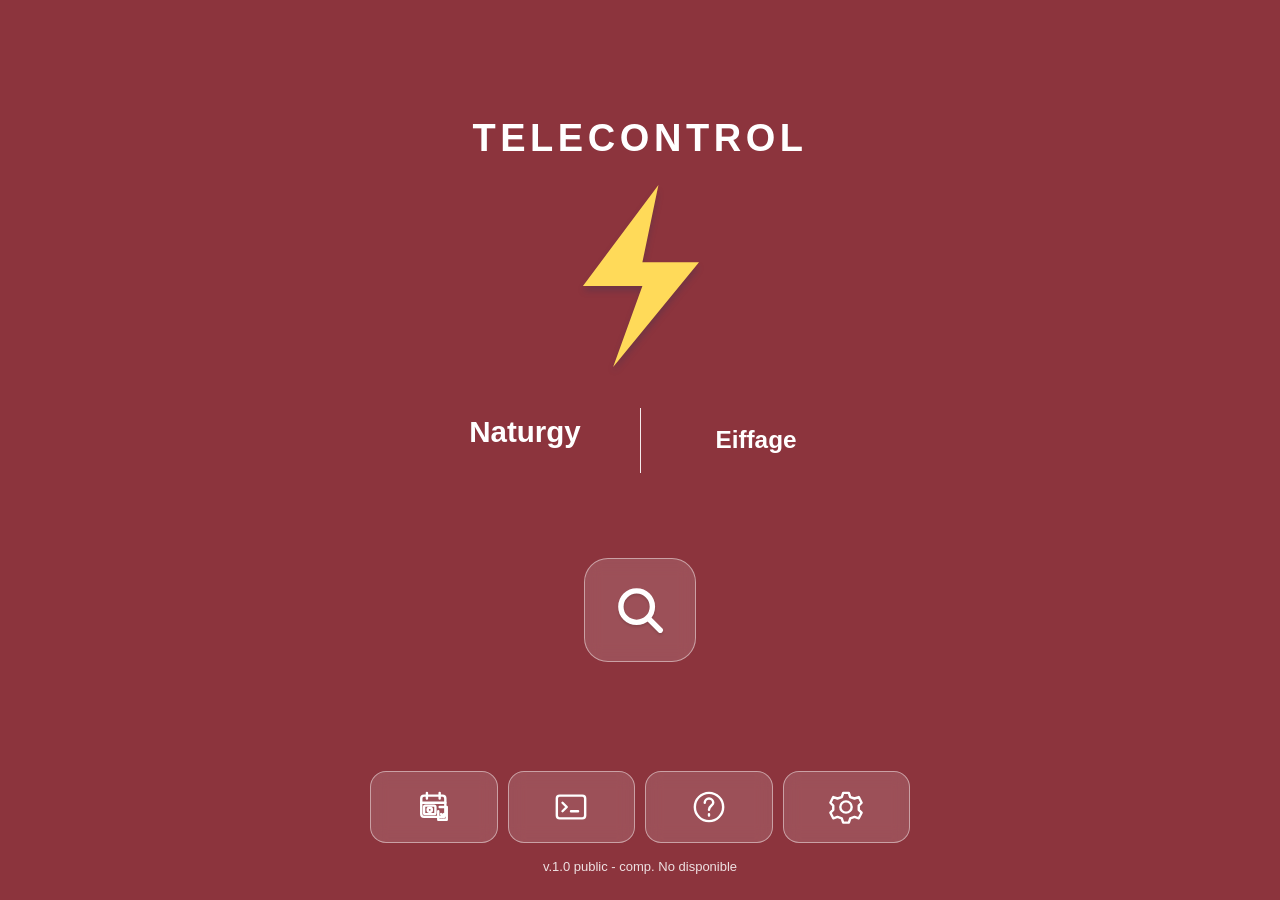
==== commit 5a56f709: "docs(gui): display public version label inside original approved footer positions" ====
--- a/app/src/main/assets/index.html
+++ b/app/src/main/assets/index.html
@@ -77,7 +77,7 @@
    <button id="home-help" class="action-small" aria-label="Guía" title="Guía"></button>
    <button id="home-config" class="action-small" aria-label="Configuración" title="Configuración"></button>
   </div>
-  <div class="version-footer">TELECONTROL 2.1 · Compilación <span class="installed-build">No disponible</span></div>
+  <div class="version-footer">v.1.0 public - comp. <span class="installed-build">No disponible</span></div>
  </nav>
  <div id="search-panel" role="dialog" aria-modal="true" aria-labelledby="search-title" hidden>
   <div class="dialog">
@@ -100,7 +100,7 @@
    <svg width="34" height="39" viewBox="0 0 28 34" aria-hidden="true"><path d="M14 0A14 14 0 0 0 0 14c0 9.2 14 20 14 20S28 23.2 28 14A14 14 0 0 0 14 0" fill="#33a853"/><path d="M14 0A14 14 0 0 0 0 14h14L23 4A13.9 13.9 0 0 0 14 0" fill="#4285f4"/><path d="M0 14c0 3.8 2.4 8.2 5.2 11.9l9.1-12H0" fill="#fbbc05"/><path d="M4 4a13.9 13.9 0 0 0-4 10h14Z" fill="#ea4335"/><circle cx="14" cy="14" r="5.4" fill="#fff"/></svg>
    ABRIR EN GOOGLE MAPS
  </button>
- <div class="utility detail-actions"><button id="open-notes" type="button" class="action-small" aria-label="Historial de notas del CT"><span class="ui-icon" aria-hidden="true">▤</span><span id="notes-count">0</span></button><button type="button" class="action-small" id="detail-help" aria-label="Ayuda"><span class="ui-icon" aria-hidden="true">?</span><span class="icon-label">AYUDA</span></button><button type="button" class="action-small" id="detail-feedback" aria-label="Sugerencias"><span class="ui-icon" aria-hidden="true">♧</span><span class="icon-label">SUGERENCIAS</span></button><button type="button" class="action-small" id="detail-config" aria-label="Configurar"><span class="ui-icon" aria-hidden="true">⚙</span><span class="icon-label">CONFIGURAR</span></button></div><div class="version-footer">TELECONTROL 2.1 · Compilación <span class="installed-build">No disponible</span></div>
+ <div class="utility detail-actions"><button id="open-notes" type="button" class="action-small" aria-label="Historial de notas del CT"><span class="ui-icon" aria-hidden="true">▤</span><span id="notes-count">0</span></button><button type="button" class="action-small" id="detail-help" aria-label="Ayuda"><span class="ui-icon" aria-hidden="true">?</span><span class="icon-label">AYUDA</span></button><button type="button" class="action-small" id="detail-feedback" aria-label="Sugerencias"><span class="ui-icon" aria-hidden="true">♧</span><span class="icon-label">SUGERENCIAS</span></button><button type="button" class="action-small" id="detail-config" aria-label="Configurar"><span class="ui-icon" aria-hidden="true">⚙</span><span class="icon-label">CONFIGURAR</span></button></div><div class="version-footer">v.1.0 public - comp. <span class="installed-build">No disponible</span></div>
 </section>
 <section id="config" hidden><header class="topbar"><button type="button" class="backicon" id="config-back" aria-label="Volver desde configuración">←</button><h1>CONFIGURAR</h1></header>
 <button class="action-small" id="open-reminders">AVISOS</button><button id="home-feedback" class="action-small">Sugerencias y reporte de errores</button><div class="config-menu" aria-label="Apartados de configuración">
@@ -122,7 +122,7 @@
 <p id="sync-last"></p><p id="sync-export"></p><p id="sync-status" role="status"></p><p id="sync-pending" role="status"></p>
 <details id="sync-guide"><summary>Guía de configuración</summary><p>Syncthing-Fork debe compartir la misma carpeta lógica en ambos dispositivos en modo enviar y recibir. En TELECONTROL selecciona la carpeta local de cada uno: las rutas pueden ser distintas. Introduce la misma frase y activa automático. Syncthing transfiere los archivos cifrados, incluso con TELECONTROL cerrada; la incorporación a notas/diario se completa al abrir la APK o cuando Android permite un trabajo de fondo.</p><p>Prueba primero una nota y una entrada ficticias en ambos sentidos. No borres ni edites los archivos tcst1: las eliminaciones se realizan desde TELECONTROL. Archivos incompletos se dejan intactos y se reintentan. Un archivo completo que no autentica requiere revisar frase/carpeta. Exportado significa validado en esta carpeta, no recibido por el otro dispositivo.</p></details>
 <div id="sync-conflicts"></div><div id="sync-resolve-dialog" role="alertdialog" aria-label="Resolver conflicto" hidden><p>Confirma qué versión conservar como actual. El historial cifrado conserva las revisiones; un borrado elimina la entrada de la vista actual.</p><pre id="sync-resolve-preview"></pre><button id="sync-resolve-confirm">Conservar esta versión</button><button id="sync-resolve-cancel">Cancelar</button></div></div>
-<div class="version-footer">TELECONTROL 2.1 · Compilación <span class="installed-build">No disponible</span></div></section>
+<div class="version-footer">v.1.0 public - comp. <span class="installed-build">No disponible</span></div></section>
 <section id="help" hidden><header class="topbar"><button type="button" class="backicon" id="help-back" aria-label="Volver desde ayuda">←</button><h1>GUÍA DE TELECONTROL</h1></header>
 <div class="help-content">
 <h2>TELECONTROL v2.1 · Guía ilustrada</h2>
@@ -140,7 +140,7 @@
 <h3>6. Comunicar errores y sugerencias</h3>
 <figure><div class="help-visual"><svg viewBox="0 0 80 80"><path d="M8 12h64v43H32L12 72V55H8z"/><path d="M23 28h34M23 40h24"/></svg><span>SUGERENCIAS<br>ERROR · SUGERENCIA · COMENTARIO</span></div><figcaption>Introduce nombre, correo y descripción. La aplicación abrirá tu cliente de correo con un asunto clasificado; revisa y confirma el envío.</figcaption></figure>
 <p><strong>Privacidad:</strong> el catálogo no está incluido en la APK y no se envía en sugerencias. Notas y diario se guardan localmente; las copias pueden contener datos sensibles. No las compartas fuera de medios autorizados. Google Maps y el reconocimiento de voz pueden requerir conexión.</p>
-</div><div class="version-footer">TELECONTROL 2.1 · Compilación <span class="installed-build">No disponible</span></div></section>
+</div><div class="version-footer">v.1.0 public - comp. <span class="installed-build">No disponible</span></div></section>
 <section id="feedback" hidden aria-label="Enviar sugerencias"><header class="topbar"><button type="button" class="backicon" id="feedback-back" aria-label="Volver">←</button><h1>SUGERENCIAS</h1><span class="backspace"></span></header>
 <p>Ayúdanos a mejorar TELECONTROL. El mensaje se preparará en tu aplicación de correo para que puedas revisarlo y enviarlo.</p>
 <form id="feedback-form" class="feedback-form">
@@ -149,7 +149,7 @@
 <label for="feedback-type">TIPO DE MENSAJE</label><select id="feedback-type" required><option value="ERROR">Error</option><option value="SUGERENCIA">Sugerencia</option><option value="COMENTARIO">Comentario</option></select>
 <label for="feedback-description">DESCRIPCIÓN</label><textarea id="feedback-description" required maxlength="3000" rows="7" placeholder="Explica el error, la sugerencia o el comentario"></textarea>
 <button type="submit" class="action-small feedback-send"><span class="ui-icon" aria-hidden="true">➤</span> PREPARAR CORREO</button>
-<p id="feedback-status" role="status" aria-live="polite"></p></form><div class="version-footer">TELECONTROL 2.1 · Compilación <span class="installed-build">No disponible</span></div></section>
+<p id="feedback-status" role="status" aria-live="polite"></p></form><div class="version-footer">v.1.0 public - comp. <span class="installed-build">No disponible</span></div></section>
 <section id="work" hidden><header class="topbar"><button id="work-back" aria-label="Volver">←</button><h1 id="work-title">NOTAS DEL CT</h1></header><div id="journal-search" hidden><label for="journal-query">⌕ BUSCAR EN TODO EL DIARIO</label><input id="journal-query" type="search" placeholder="Texto o matrícula" autocomplete="off"><p id="journal-results" role="status"></p></div><div class="work-editor-heading"><button id="new-work" class="action-small" aria-label="Nueva nota">＋</button><label id="observation-label" for="ct-notes">Observación</label></div><textarea id="entry-text" maxlength="20000" hidden></textarea><textarea id="ct-notes" maxlength="20000"></textarea><button id="save-work" class="action-small">Guardar</button><button id="save-conflict-draft" hidden>Guardar borrador como versión en conflicto</button><p id="work-sync-status" class="sync-subtle" role="status"></p><p id="work-status" role="status"></p><div id="work-list"></div><div id="delete-dialog" role="alertdialog" aria-label="Confirmar eliminación" hidden><p>¿Eliminar esta entrada definitivamente?</p><button id="delete-confirm">Eliminar</button><button id="delete-cancel">Cancelar</button></div><div id="discard-dialog" role="alertdialog" aria-label="Descartar borrador" hidden><p>Tienes comentarios sin guardar. ¿Quieres salir sin guardar?</p><button id="discard-confirm">Salir sin guardar</button><button id="discard-cancel">Continuar editando</button></div></section>
 <section id="reminders" hidden><header class="topbar"><button id="reminder-back" aria-label="Volver">←</button><h1>AVISOS</h1></header><label for="reminder-text">Descripción</label><textarea id="reminder-text" maxlength="2000"></textarea><label for="reminder-date">Fecha</label><input id="reminder-date" type="date"><label for="reminder-time">Hora</label><input id="reminder-time" type="time"><label for="reminder-ct">CT opcional</label><input id="reminder-ct" maxlength="80"><label><input id="reminder-completed" type="checkbox">Completado</label><button id="reminder-save">Guardar aviso</button><button id="reminder-permissions">Permisos y ajustes Android</button><p id="reminder-status" role="status"></p><div id="reminder-list"></div><div id="reminder-delete-dialog" role="alertdialog" aria-label="Eliminar aviso" hidden><p>¿Eliminar y cancelar este aviso?</p><button id="reminder-delete-confirm">Eliminar</button><button id="reminder-delete-cancel">Cancelar</button></div></section>
 <section id="weekly" hidden aria-label="Gestión de trabajos">
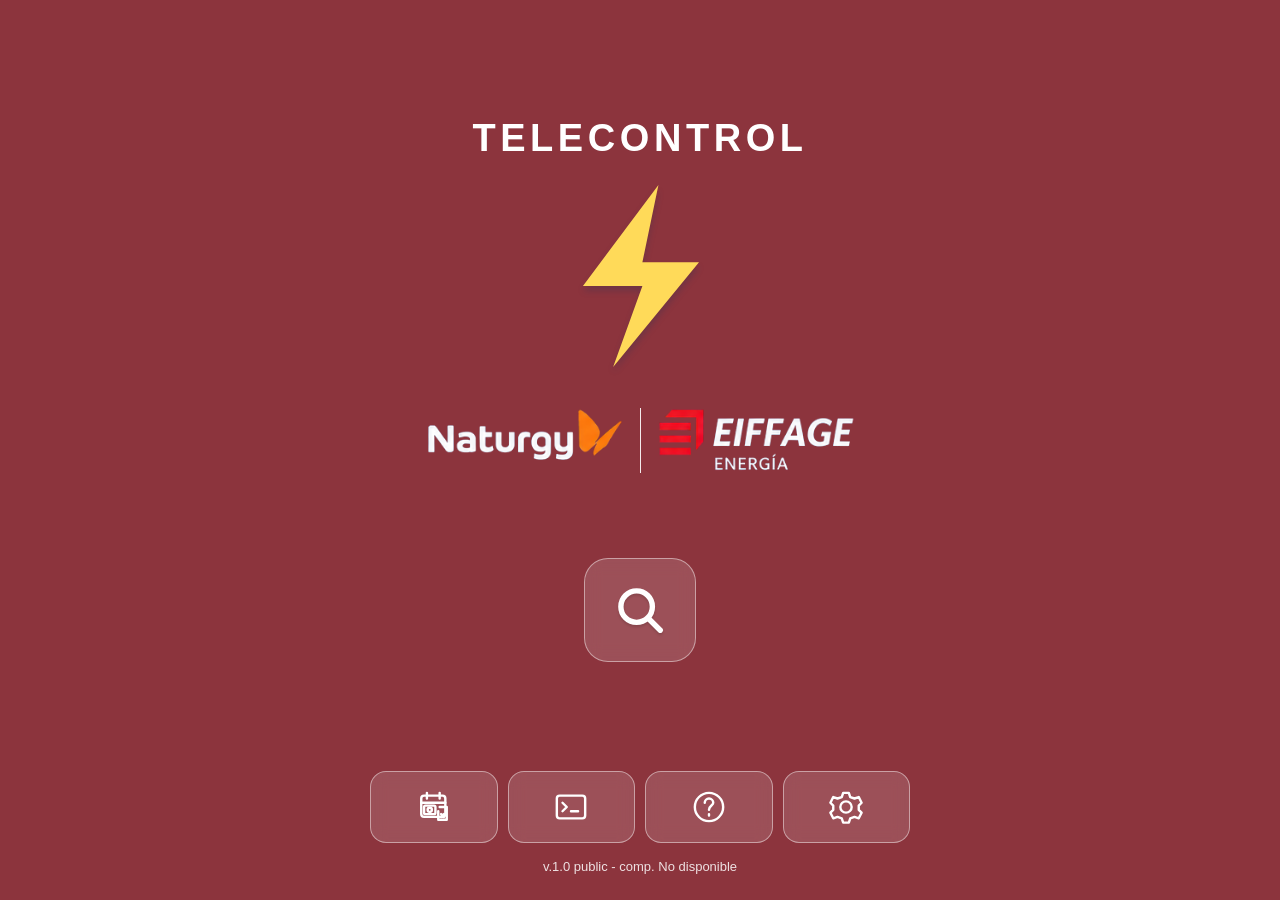
==== commit 08eba716: "fix(gui): restore pixel-identical reviewed home brand graphics and remove placeholders" ====
--- a/app/src/main/assets/index.html
+++ b/app/src/main/assets/index.html
@@ -61,9 +61,9 @@
  <div class="center-start"><h1 class="brand">TELECONTROL</h1>
   <svg class="bolt" viewBox="0 0 150 195" aria-label="Peligro eléctrico, rayo amarillo" role="img"><path fill="#ffda59" d="M94 1 14 108h63L46 194l91-111H77Z"/></svg>
   <div class="logos" aria-label="Naturgy y Eiffage Energía">
-   <img class="logo naturgy" src="brand-a.svg" alt="Naturgy">
+   <img class="logo naturgy" src="naturgy.png" alt="Naturgy">
    <span class="vertical" aria-hidden="true"></span>
-   <img class="logo eiffage" src="brand-b.svg" alt="Eiffage Energía">
+   <img class="logo eiffage" src="eiffage.png" alt="Eiffage Energía">
   </div>
   <button class="primary" id="open-search" type="button" aria-label="Buscar matrícula" title="Buscar matrícula" aria-expanded="false" aria-controls="search-panel">
    <svg width="32" height="32" viewBox="0 0 24 24" fill="none" stroke="currentColor" stroke-width="2.4" stroke-linecap="round"><circle cx="10.5" cy="10.5" r="7"/><path d="m16 16 5 5"/></svg>
@@ -73,7 +73,7 @@
  <nav class="home-bottom" aria-label="Accesos rápidos">
   <div class="home-shortcuts">
    <button id="open-weekly" class="action-small" aria-label="Gestión de trabajos" title="Gestión de trabajos"></button>
-   <button id="home-mango" type="button" class="action-small" aria-label="Abrir MangoSSH" title="MangoSSH · consola SSH local">SSH</button>
+   <button id="home-mango" type="button" class="action-small" aria-label="Abrir MangoSSH" title="MangoSSH · consola SSH local"><img src="mangossh_launcher.jpg" alt="" aria-hidden="true" style="height:42px;width:42px;object-fit:contain;vertical-align:middle;"></button>
    <button id="home-help" class="action-small" aria-label="Guía" title="Guía"></button>
    <button id="home-config" class="action-small" aria-label="Configuración" title="Configuración"></button>
   </div>
